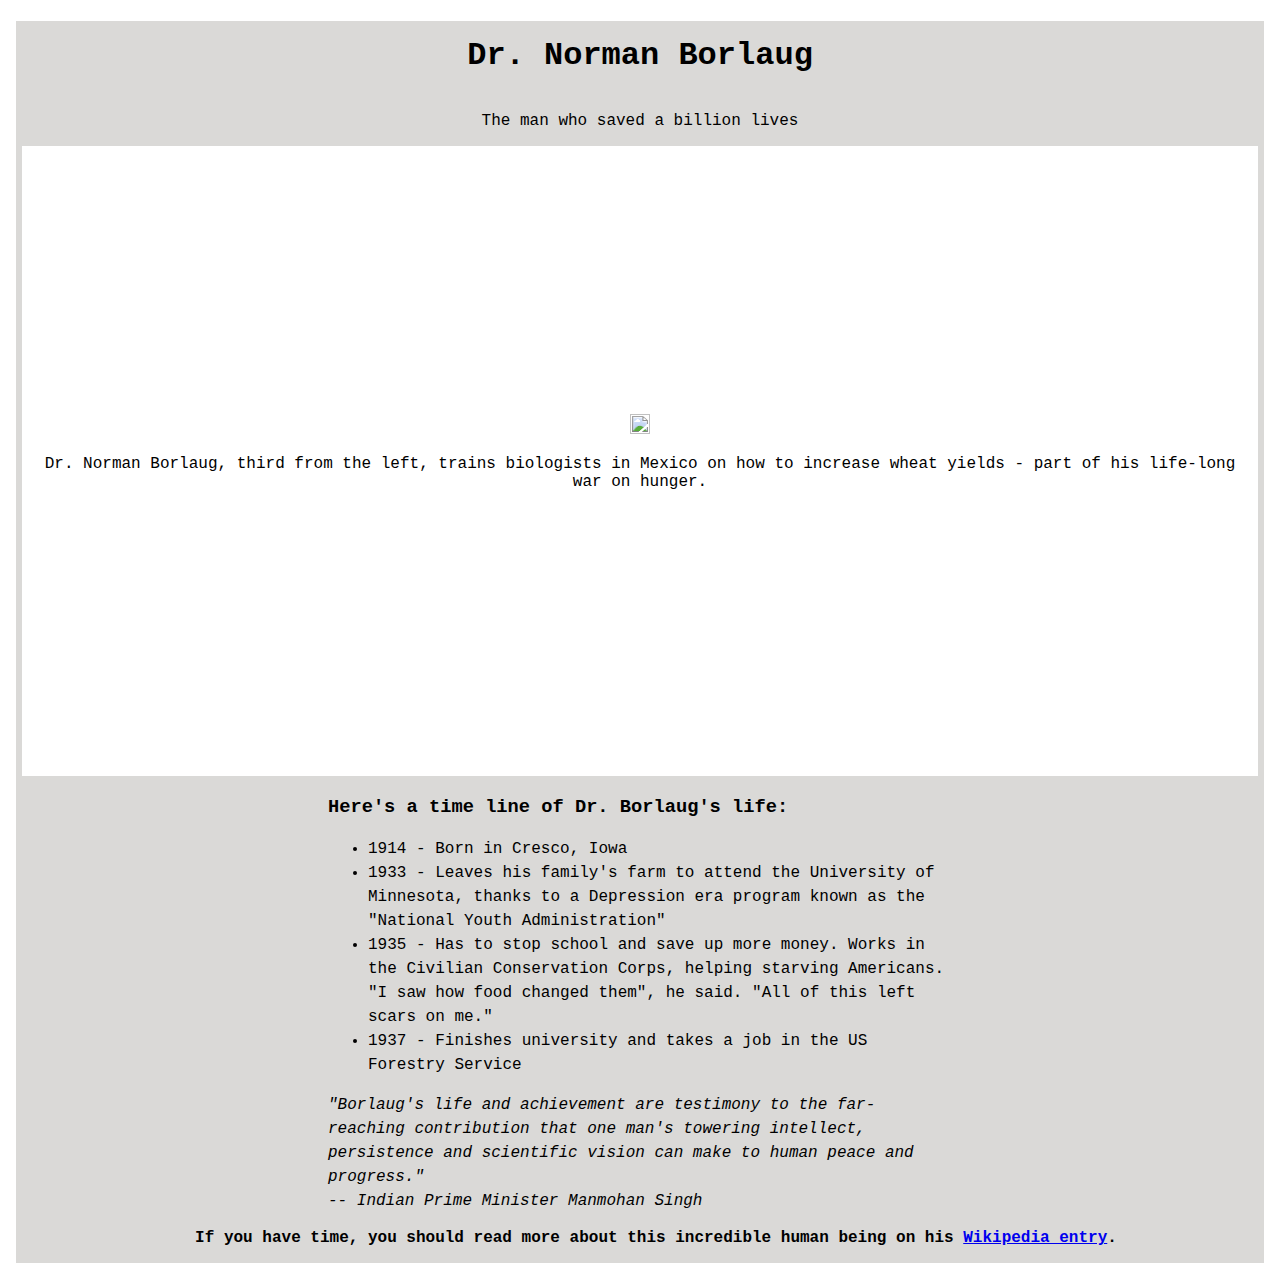
==== Responsive Web Design/Projects/Tribute Page/index.html @ 80f8c475 "done with this" ====
<!DOCTYPE html>
<html lang="en">
<head>
  <meta charset="UTF-8">
  <meta http-equiv="X-UA-Compatible" content="IE=edge">
  <meta name="viewport" content="width=device-width, initial-scale=1.0">
  <link rel="stylesheet" href="style.css">
  <title>Document</title>
</head>
<body>
  <section id="main">
    <h1 id="title">Dr. Norman Borlaug</h1>
    <p id="description">The man who saved a billion lives</p>
    <figure id="img-div">
      <img src="https://cdn.freecodecamp.org/testable-projects-fcc/images/tribute-page-main-image.jpg" alt="" id="image">
      <figcaption id="img-caption">Dr. Norman Borlaug, third from the left, trains biologists in Mexico on how to increase wheat yields - part of his life-long war on hunger.</figcaption>
    </figure>
    <div id="tribute-info">
      <div class="heading">
        <h3>Here's a time line of Dr. Borlaug's life:</h3>
      </div>
      <div class="info">
        <ul>
          <li>1914 - Born in Cresco, Iowa</li>
          <li>1933 - Leaves his family's farm to attend the University of Minnesota, thanks to a Depression era program known as the "National Youth Administration"</li>
          <li>1935 - Has to stop school and save up more money. Works in the Civilian Conservation Corps, helping starving Americans. "I saw how food changed them", he said. "All of this left scars on me."</li>
          <li>1937 - Finishes university and takes a job in the US Forestry Service</li>
        </ul>
      </div>
      <div class="qoute">
        <i>
          "Borlaug's life and achievement are testimony to the far-reaching contribution that one man's towering intellect, persistence and scientific vision can make to human peace and progress."
        </i>
        <div class="name">
          <i>
            -- Indian Prime Minister Manmohan Singh
          </i>
        </div>
      </div>
    </div>
    <b>If you have time, you should read more about this incredible human being on his
      <a href="https://en.wikipedia.org/wiki/Norman_Borlaug" id="tribute-link" target="_black">Wikipedia entry</a>.
    </b>
  </section>
</body>
</html>
---- Responsive Web Design/Projects/Tribute Page/style.css ----
* {
  font-family: 'Courier New', Courier, monospace;
}

#main {
  /* text-align: center; */
  margin: 1rem .5rem;
  background-color: rgb(218, 217, 215);
}

#main h1 {
  text-align: center;
  font-size: 2em;
  padding: 1rem;
}

#description {
  text-align: center;
}

figure {
  height: 70vh;
  width: fit-content;
}

#img-div {
  width: 99%;
  margin: 0 auto;
  background-color: white;
  display: flex;
  flex-direction: column;
  justify-content: center;
}

img {
  width: fit-content;
  height: fit-content;
  margin: 0 auto;
}

#img-caption {
  text-align: center;
  padding: 1rem;
}

#tribute-info {
  width: 50%;
  margin: 0 auto;
  line-height: 1.5rem;
}

b { 
  padding: 1rem;
  display: block;
  width: 100%;
  text-align: center;
}
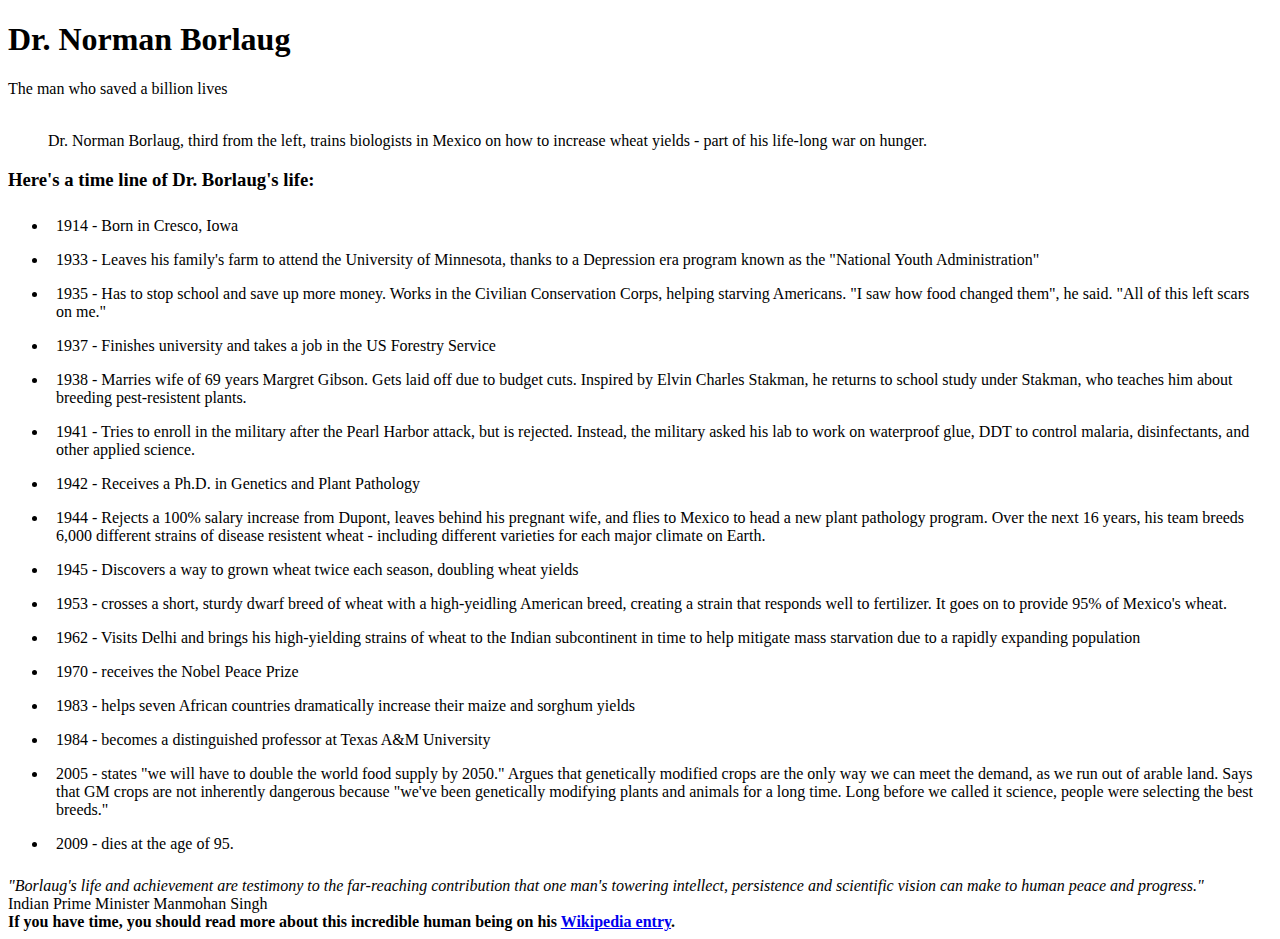
==== commit d18957ab: "used bootstrap and completed tasks" ====
--- a/Responsive Web Design/Projects/Tribute Page/index.html
+++ b/Responsive Web Design/Projects/Tribute Page/index.html
@@ -5,18 +5,23 @@
   <meta http-equiv="X-UA-Compatible" content="IE=edge">
   <meta name="viewport" content="width=device-width, initial-scale=1.0">
   <link rel="stylesheet" href="style.css">
+  <!-- Bootstrap cdn -->
+  <link href="https://cdn.jsdelivr.net/npm/bootstrap@5.0.2/dist/css/bootstrap.min.css" rel="stylesheet" integrity="sha384-EVSTQN3/azprG1Anm3QDgpJLIm9Nao0Yz1ztcQTwFspd3yD65VohhpuuCOmLASjC" crossorigin="anonymous">
   <title>Document</title>
 </head>
 <body>
-  <section id="main">
-    <h1 id="title">Dr. Norman Borlaug</h1>
-    <p id="description">The man who saved a billion lives</p>
-    <figure id="img-div">
-      <img src="https://cdn.freecodecamp.org/testable-projects-fcc/images/tribute-page-main-image.jpg" alt="" id="image">
-      <figcaption id="img-caption">Dr. Norman Borlaug, third from the left, trains biologists in Mexico on how to increase wheat yields - part of his life-long war on hunger.</figcaption>
+  <section id="main" class="container">
+    <h1 id="title" class="text-center py-1">Dr. Norman Borlaug</h1>
+    <p id="description" class="text-center py-1" >The man who saved a billion lives</p>
+    <figure id="img-div" class="d-flex flex-column justify-content-center">
+      <div class="img align-self-center">
+        <img class="img-fluid m-auto" src="https://cdn.freecodecamp.org/testable-projects-fcc/images/tribute-page-main-image.jpg" alt="" id="image">
+      </div>
+      
+      <figcaption id="img-caption" class="text-center py-2">Dr. Norman Borlaug, third from the left, trains biologists in Mexico on how to increase wheat yields - part of his life-long war on hunger.</figcaption>
     </figure>
-    <div id="tribute-info">
-      <div class="heading">
+    <div id="tribute-info" class="w-50 m-auto">
+      <div class="heading py-1">
         <h3>Here's a time line of Dr. Borlaug's life:</h3>
       </div>
       <div class="info">
@@ -25,20 +30,32 @@
           <li>1933 - Leaves his family's farm to attend the University of Minnesota, thanks to a Depression era program known as the "National Youth Administration"</li>
           <li>1935 - Has to stop school and save up more money. Works in the Civilian Conservation Corps, helping starving Americans. "I saw how food changed them", he said. "All of this left scars on me."</li>
           <li>1937 - Finishes university and takes a job in the US Forestry Service</li>
+          <li>1938 - Marries wife of 69 years Margret Gibson. Gets laid off due to budget cuts. Inspired by Elvin Charles Stakman, he returns to school study under Stakman, who teaches him about breeding pest-resistent plants.</li>
+          <li>1941 - Tries to enroll in the military after the Pearl Harbor attack, but is rejected. Instead, the military asked his lab to work on waterproof glue, DDT to control malaria, disinfectants, and other applied science.</li>
+          <li>1942 - Receives a Ph.D. in Genetics and Plant Pathology</li>
+          <li>1944 - Rejects a 100% salary increase from Dupont, leaves behind his pregnant wife, and flies to Mexico to head a new plant pathology program. Over the next 16 years, his team breeds 6,000 different strains of disease resistent wheat - including different varieties for each major climate on Earth.</li>
+          <li>1945 - Discovers a way to grown wheat twice each season, doubling wheat yields</li>
+          <li>1953 - crosses a short, sturdy dwarf breed of wheat with a high-yeidling American breed, creating a strain that responds well to fertilizer. It goes on to provide 95% of Mexico's wheat.</li>
+          <li>1962 - Visits Delhi and brings his high-yielding strains of wheat to the Indian subcontinent in time to help mitigate mass starvation due to a rapidly expanding population</li> 
+          <li>1970 - receives the Nobel Peace Prize</li>
+          <li>1983 - helps seven African countries dramatically increase their maize and sorghum yields</li>
+          <li>1984 - becomes a distinguished professor at Texas A&M University</li>
+          <li>2005 - states "we will have to double the world food supply by 2050." Argues that genetically modified crops are the only way we can meet the demand, as we run out of arable land. Says that GM crops are not inherently dangerous because "we've been genetically modifying plants and animals for a long time. Long before we called it science, people were selecting the best breeds."</li>
+          <li>2009 - dies at the age of 95.</li>
         </ul>
       </div>
-      <div class="qoute">
-        <i>
+      <div class="qoute py-5">
+        <i class="blockquote py-1">
           "Borlaug's life and achievement are testimony to the far-reaching contribution that one man's towering intellect, persistence and scientific vision can make to human peace and progress."
         </i>
-        <div class="name">
-          <i>
-            -- Indian Prime Minister Manmohan Singh
-          </i>
+        <div class="name blockquote-footer py-3">
+        
+            Indian Prime Minister Manmohan Singh
+          
         </div>
       </div>
     </div>
-    <b>If you have time, you should read more about this incredible human being on his
+    <b class="text-center d-block">If you have time, you should read more about this incredible human being on his
       <a href="https://en.wikipedia.org/wiki/Norman_Borlaug" id="tribute-link" target="_black">Wikipedia entry</a>.
     </b>
   </section>
--- a/Responsive Web Design/Projects/Tribute Page/style.css
+++ b/Responsive Web Design/Projects/Tribute Page/style.css
@@ -1,57 +1,3 @@
-* {
-  font-family: 'Courier New', Courier, monospace;
+li {
+  padding: .5rem;
 }
-
-#main {
-  /* text-align: center; */
-  margin: 1rem .5rem;
-  background-color: rgb(218, 217, 215);
-}
-
-#main h1 {
-  text-align: center;
-  font-size: 2em;
-  padding: 1rem;
-}
-
-#description {
-  text-align: center;
-}
-
-figure {
-  height: 70vh;
-  width: fit-content;
-}
-
-#img-div {
-  width: 99%;
-  margin: 0 auto;
-  background-color: white;
-  display: flex;
-  flex-direction: column;
-  justify-content: center;
-}
-
-img {
-  width: fit-content;
-  height: fit-content;
-  margin: 0 auto;
-}
-
-#img-caption {
-  text-align: center;
-  padding: 1rem;
-}
-
-#tribute-info {
-  width: 50%;
-  margin: 0 auto;
-  line-height: 1.5rem;
-}
-
-b { 
-  padding: 1rem;
-  display: block;
-  width: 100%;
-  text-align: center;
-}